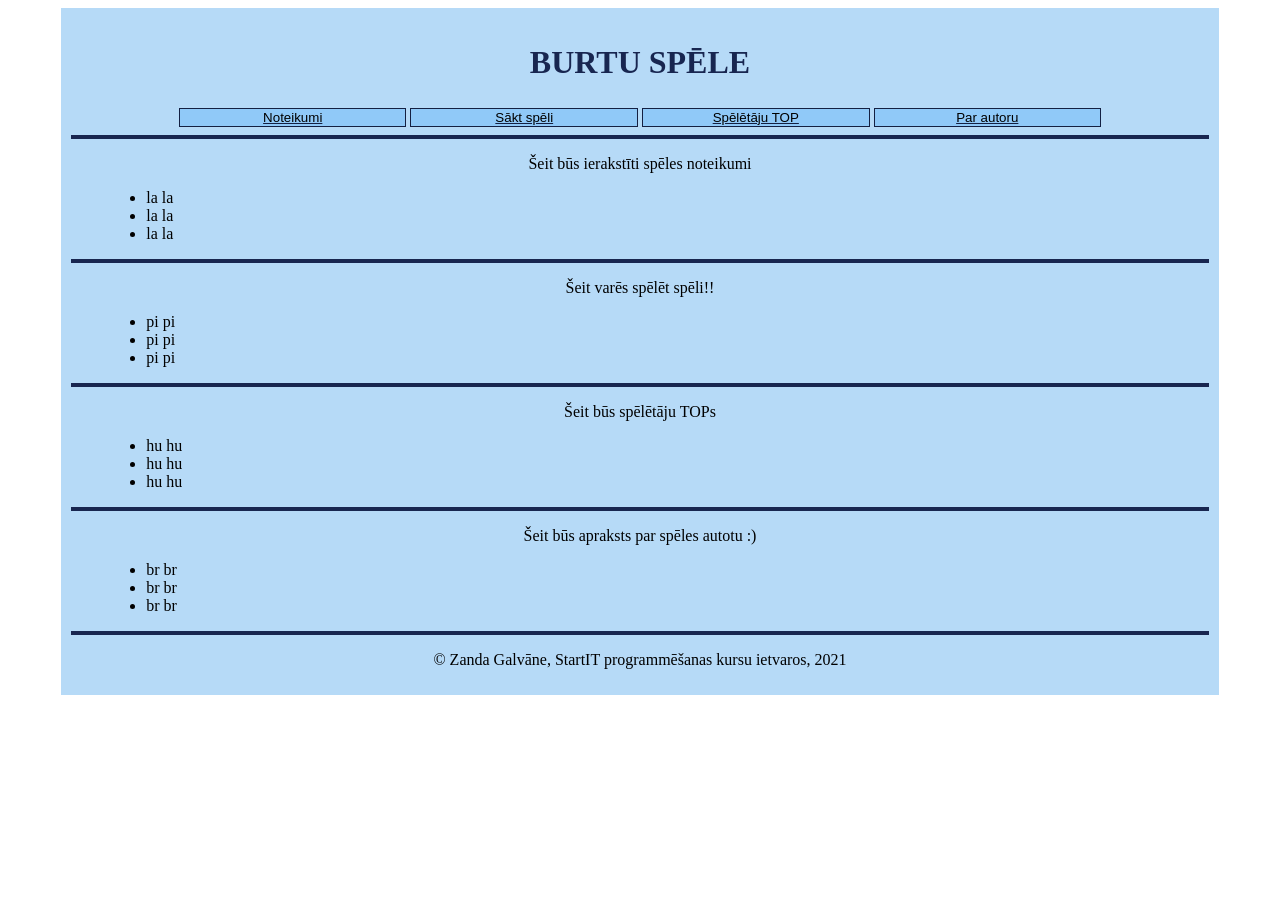
==== index.html @ 294bafbb "Update index.html" ====
<!DOCTYPE html>
<html lang="en">
<head>
    <link href="style.css" rel="stylesheet" />
    <meta charset="UTF-8">
    <meta http-equiv="X-UA-Compatible" content="IE=edge">
    <meta name="viewport" content="width=device-width, initial-scale=1.0">
    <title>Zandas burtu spēle</title>
</head>
<body>
    
    <div class="wrapper">
        
        <div>
            <div>
                <h1>BURTU SPĒLE</h1>    
            </div>
            <!--
            <table>
                <th id="noteikumi">Noteikumi</th>
                <th id="sakt_speli">Sākt spēli</th>
                <th id="top">Spēlētāju TOP</th>
                <th id="autors">Par autoru</th>
            </table>
            -->
            <div class="galva">
                <button class="poga" onclick="openCity('noteikumi')">Noteikumi</button>
                <button class="poga" onclick="openCity('sakt_speli')">Sākt spēli</button>
                <button class="poga" onclick="openCity('top')">Spēlētāju TOP</button>
                <button class="poga" onclick="openCity('autors')">Par autoru</button>
            </div>
        </div>
        <hr/>
        <div>
            <h2 id="noteikumi" class="galva city" style="display:none">Noteikumi</h2>
            <p>Šeit būs ierakstīti spēles noteikumi</p>
            <ul>
                <li>la la</li>
                <li>la la</li>
                <li>la la</li>
            </ul>
        </div>
        <hr/>

        <div>
            <h2 id="sakt_speli" class="galva city" style="display:none">Sākt spēli</h2>
            <p>Šeit varēs spēlēt spēli!!</p>
            <ul>
                <li>pi pi</li>
                <li>pi pi</li>
                <li>pi pi</li>
            </ul>
        </div>
        <hr/>

        <div>
            <h2 id="top" class="galva city" style="display:none">Spēlētāju TOP</h2>
            <p>Šeit būs spēlētāju TOPs</p>
            <ul>
                <li>hu hu</li>
                <li>hu hu</li>
                <li>hu hu</li>
            </ul>
        </div>
        <hr/>

        <div>
            <h2 id="autors" class="galva city" style="display:none">Par autoru</h2>
            <p>Šeit būs apraksts par spēles autotu :)</p>
            <ul>
                <li>br br</li>
                <li>br br</li>
                <li>br br</li>
            </ul>
        </div>
        <hr/>

        
       
            <div id="Paris" class="w3-container city" style="display:none">
                <h2>Paris</h2>
                <p>Paris is the capital of France.</p> 
            </div>
            
            <div id="Tokyo" class="w3-container city" style="display:none">
                <h2>Tokyo</h2>
                <p>Tokyo is the capital of Japan.</p>
            </div>

            <script>
            function openCity(cityName) {
                var i;
                var x = document.getElementsByClassName("city");
                for (i = 0; i < x.length; i++) {
                x[i].style.display = "none";  
                }
                document.getElementById(cityName).style.display = "block";  
            }
            </script>
          
        <footer>
            <p>&copy Zanda Galvāne, StartIT programmēšanas kursu ietvaros, 2021</p>
        </footer>
    </div>
 </body>


</html>
---- style.css ----
.wrapper
{
    background:#b6daf7;
    text-align: center;
	padding: 10px;       
	margin-left: auto;  
	margin-right: auto; 
    width: 90%;
}

h1
{
    text-align: center;
    color: rgb(24, 38, 80);
    padding: 5px;    
} 

/*.galva{

}
*/
li {
    margin-left: 35px;
    text-align: left;
}

.poga{
    width: 20%;
    text-align: center; 
    text-decoration: underline;
    text-decoration-color: rgb(20, 32, 66);
    border: 1px solid rgb(20, 32, 66);
    background-color: #90c9f8;
}

hr{
    border: 2px solid rgb(24, 38, 80);
}







/*
ul
{
    text-align: center;
	padding: 0px; /*➕
}
/*
li
{
    display: inline-block;
}

.game
{
    width: 350px;
    background: black;
	text-align: center;  /*➕
	margin-left: auto;   /*➕
	margin-right: auto;  /*➕
}
/*
.block
{
    display: inline-block;
    background: crimson;
    width: 100px;
    height: 100px;
    border:1px solid rgb(116, 1, 1);
	text-align: center;  /*➕
	margin:5px;          /*➕
	font-size: 45px;     /*➕
    vertical-align: top;
}
/*
.block div
{
    display:none;
}

*/
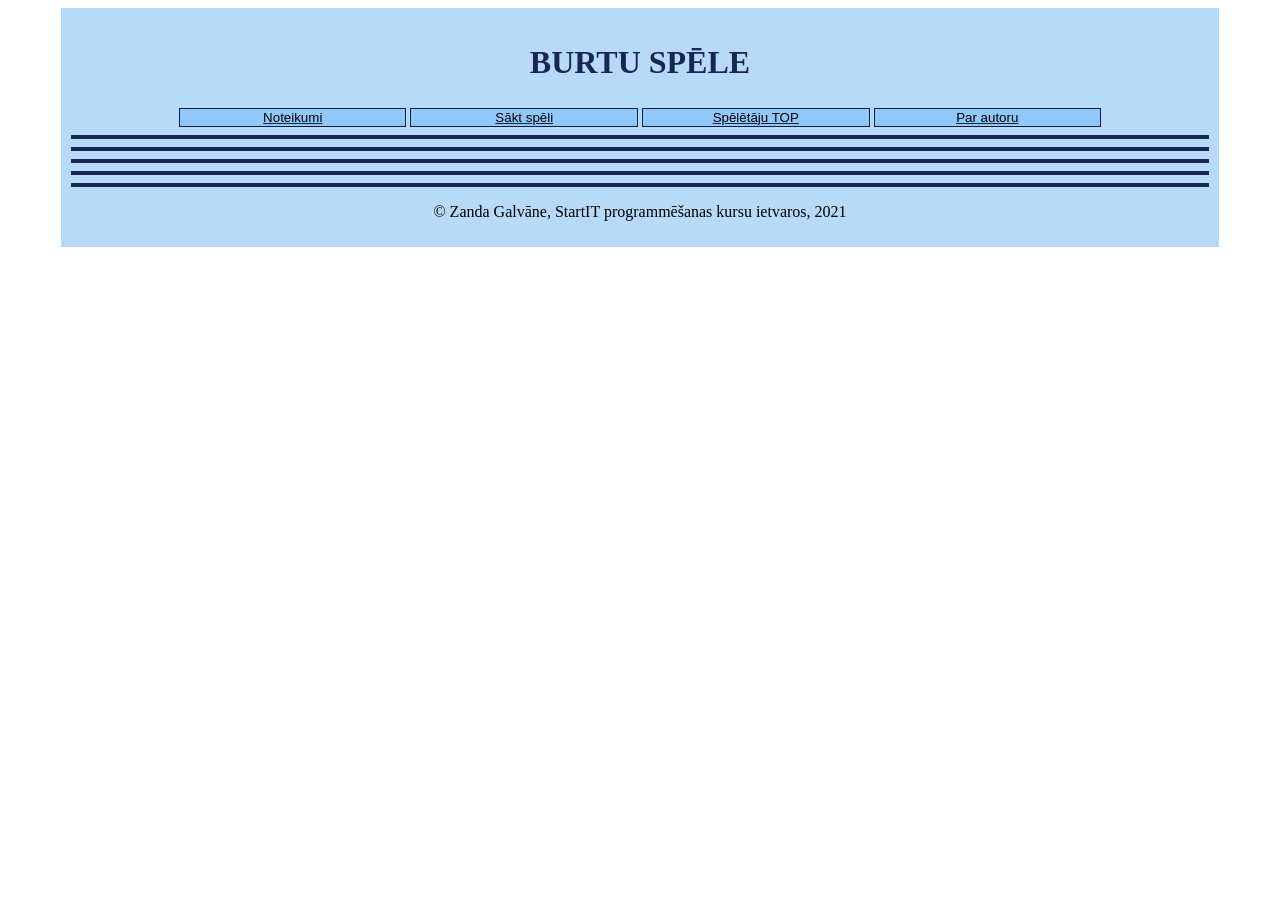
==== commit 2483cbd0: "Update index.html" ====
--- a/index.html
+++ b/index.html
@@ -32,8 +32,8 @@
             </div>
         </div>
         <hr/>
-        <div>
-            <h2 id="noteikumi" class="galva city" style="display:none">Noteikumi</h2>
+        <div id="sakt_speli" class="galva city" style="display:none">
+            <h2>Noteikumi</h2>
             <p>Šeit būs ierakstīti spēles noteikumi</p>
             <ul>
                 <li>la la</li>
@@ -43,8 +43,8 @@
         </div>
         <hr/>
 
-        <div>
-            <h2 id="sakt_speli" class="galva city" style="display:none">Sākt spēli</h2>
+        <div id="sakt_speli" class="galva city" style="display:none">
+            <h2>Sākt spēli</h2>
             <p>Šeit varēs spēlēt spēli!!</p>
             <ul>
                 <li>pi pi</li>
@@ -54,8 +54,8 @@
         </div>
         <hr/>
 
-        <div>
-            <h2 id="top" class="galva city" style="display:none">Spēlētāju TOP</h2>
+        <div  id="sakt_speli" class="galva city" style="display:none">
+            <h2>Spēlētāju TOP</h2>
             <p>Šeit būs spēlētāju TOPs</p>
             <ul>
                 <li>hu hu</li>
@@ -65,8 +65,8 @@
         </div>
         <hr/>
 
-        <div>
-            <h2 id="autors" class="galva city" style="display:none">Par autoru</h2>
+        <div  id="sakt_speli" class="galva city" style="display:none">
+            <h2>Par autoru</h2>
             <p>Šeit būs apraksts par spēles autotu :)</p>
             <ul>
                 <li>br br</li>
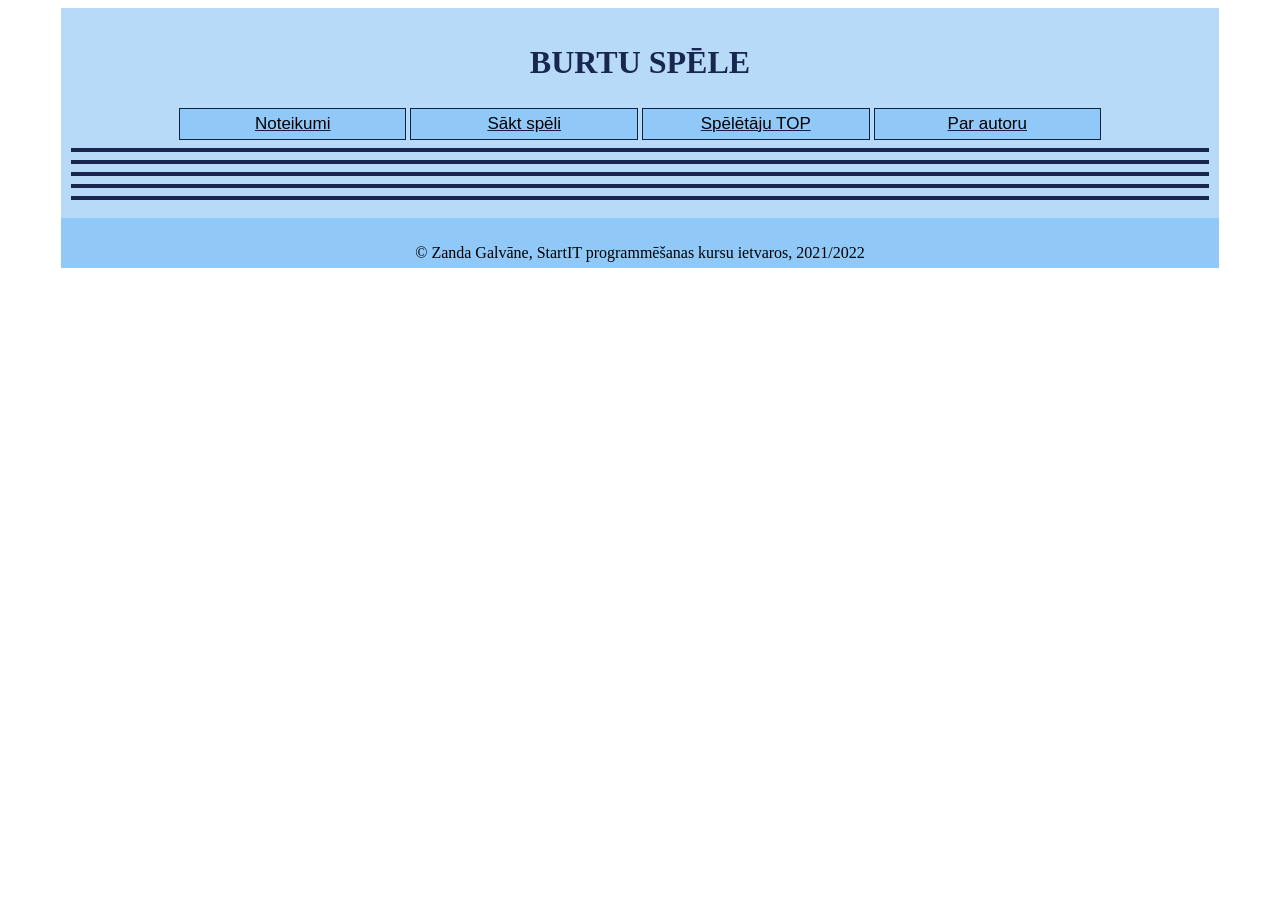
==== commit 5fe5aa98: "labojumi" ====
--- a/index.html
+++ b/index.html
@@ -32,7 +32,7 @@
             </div>
         </div>
         <hr/>
-        <div id="sakt_speli" class="galva city" style="display:none">
+        <div id="noteikumi" class="galva city" style="display:none">
             <h2>Noteikumi</h2>
             <p>Šeit būs ierakstīti spēles noteikumi</p>
             <ul>
@@ -54,7 +54,7 @@
         </div>
         <hr/>
 
-        <div  id="sakt_speli" class="galva city" style="display:none">
+        <div  id="top" class="galva city" style="display:none">
             <h2>Spēlētāju TOP</h2>
             <p>Šeit būs spēlētāju TOPs</p>
             <ul>
@@ -65,7 +65,7 @@
         </div>
         <hr/>
 
-        <div  id="sakt_speli" class="galva city" style="display:none">
+        <div  id="autors" class="galva city" style="display:none">
             <h2>Par autoru</h2>
             <p>Šeit būs apraksts par spēles autotu :)</p>
             <ul>
@@ -99,10 +99,12 @@
             }
             </script>
           
-        <footer>
-            <p>&copy Zanda Galvāne, StartIT programmēšanas kursu ietvaros, 2021</p>
-        </footer>
+        
     </div>
+    <footer>
+        <p>&copy Zanda Galvāne, StartIT programmēšanas kursu ietvaros, 2021/2022</p>
+    </footer>
+
  </body>
 
 
--- a/style.css
+++ b/style.css
@@ -2,7 +2,7 @@
 
 
 
-.wrapper
+.wrapper, footer
 {
     background:#b6daf7;
     text-align: center;
@@ -31,6 +31,8 @@
 .poga{
     width: 20%;
     text-align: center; 
+    font-size: 17px ;
+    padding: 5px;
     text-decoration: underline;
     text-decoration-color: rgb(20, 32, 66);
     border: 1px solid rgb(20, 32, 66);
@@ -40,6 +42,13 @@
 hr{
     border: 2px solid rgb(24, 38, 80);
 }
+
+footer{
+    background-color: #90c9f8;
+    height: 30px;
+    
+   }
+
 
 
 
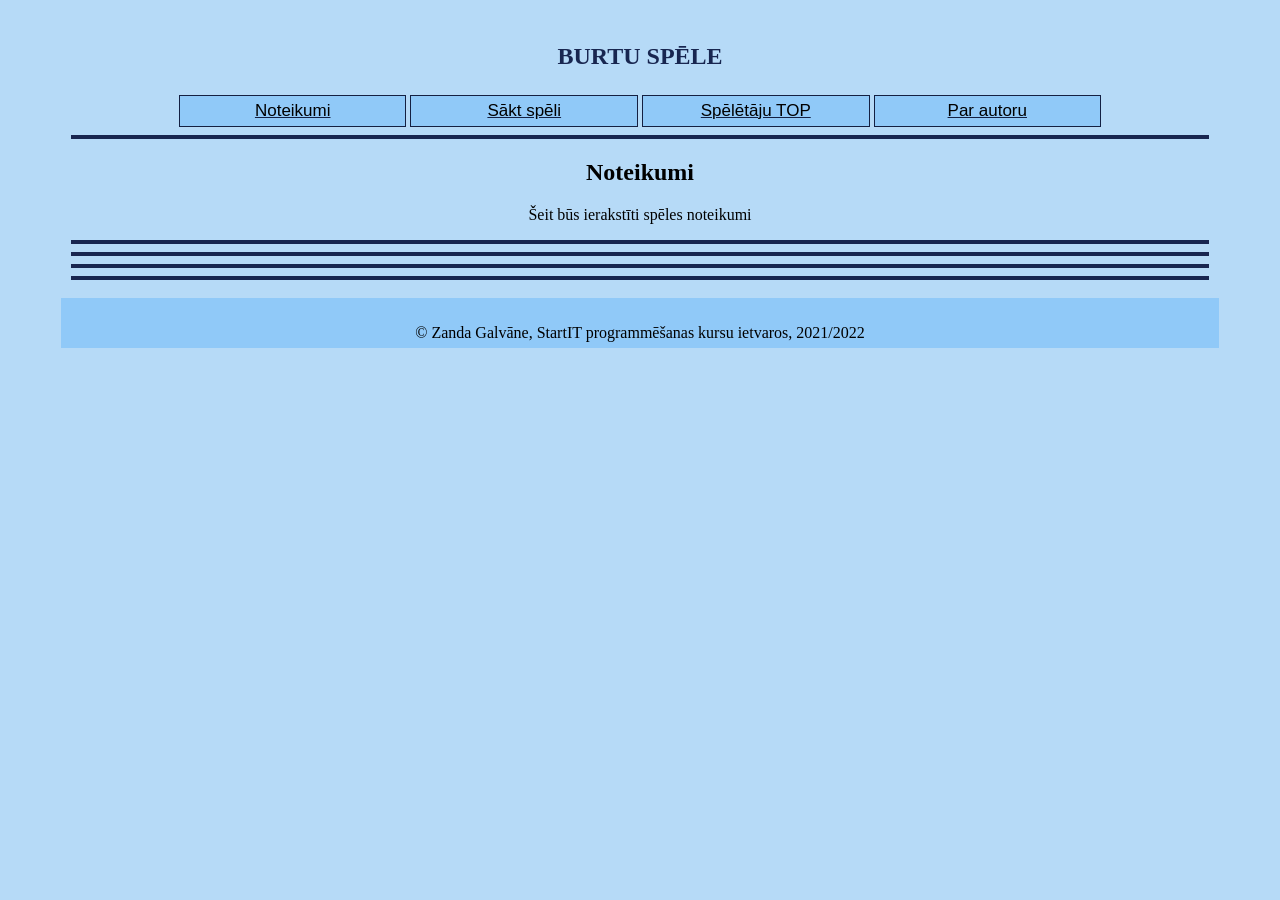
==== commit 810dfc84: "vvvv" ====
--- a/index.html
+++ b/index.html
@@ -1,111 +1,174 @@
-
 <!DOCTYPE html>
 <html lang="en">
-<head>
-    <link href="style.css" rel="stylesheet" />
-    <meta charset="UTF-8">
-    <meta http-equiv="X-UA-Compatible" content="IE=edge">
-    <meta name="viewport" content="width=device-width, initial-scale=1.0">
-    <title>Zandas burtu spēle</title>
-</head>
-<body>
-    
-    <div class="wrapper">
-        
-        <div>
-            <div>
-                <h1>BURTU SPĒLE</h1>    
+    <head>
+        <meta charset="UTF-8">
+        <meta http-equiv="X-UA-Compatible" content="IE=edge">
+        <meta name="viewport" content="width=device-width, initial-scale=1.0">
+        <link href="style.css" rel="stylesheet" />
+        <title>Zandas burtu spēle</title>
+    </head>
+
+    <body>
+        <div class="wrapper">
+            <nav>
+                <div>
+                    <h1>BURTU SPĒLE</h1>    
+                </div>
+                <div class="menu">
+                    <button class="poga" onclick="atvert('noteikumi')">Noteikumi</button>
+                    <button class="poga" onclick="atvert('sakt_speli')">Sākt spēli</button>
+                    <button class="poga" onclick="atvert('top')">Spēlētāju TOP</button>
+                    <button class="poga" onclick="atvert('autors')">Par autoru</button>
+                </div>
+            </nav>
+            <hr>
+            <div id="noteikumi" class="nodala" style="display: block;">
+                <h2>Noteikumi</h2>
+                <p>Šeit būs ierakstīti spēles noteikumi</p>
             </div>
-            <!--
-            <table>
-                <th id="noteikumi">Noteikumi</th>
-                <th id="sakt_speli">Sākt spēli</th>
-                <th id="top">Spēlētāju TOP</th>
-                <th id="autors">Par autoru</th>
-            </table>
-            -->
-            <div class="galva">
-                <button class="poga" onclick="openCity('noteikumi')">Noteikumi</button>
-                <button class="poga" onclick="openCity('sakt_speli')">Sākt spēli</button>
-                <button class="poga" onclick="openCity('top')">Spēlētāju TOP</button>
-                <button class="poga" onclick="openCity('autors')">Par autoru</button>
+            <hr>
+
+            <div id="sakt_speli" class="nodala" style="display: none;">
+                <h2>Sākt spēli</h2>
+                <h4>Ievadi savu vārdu un cik garus vārdus minēsi!</h4>
+                <form>
+                    <label for="speletajs">Spēlētāja vārds</label>
+                    <input id="speletajs">
+                    <br>
+                    <label for="skaits">Burtu skaits (4 - 6)</label>
+                    <input id="skaits" type="number" min="4" max="6">
+                    <br>
+                    <input type="button" onclick="sakums(skaits.value)" value="Sākt spēli!">
+                    <div id="spele">
+                        <div id="laiks"> Spēles laiks 20 s</div>
+                        <div id="punkti"> Punkti = 0 </div>
+                        <div id="vards"></div>
+                        <input id="atbilde" style="display:none">
+                        <input id="mini" onclick="parbaude(atbilde.value)" value="Pārbaudīt vārdu" style="display:none">
+                    </div>
+                </form>
             </div>
-        </div>
-        <hr/>
-        <div id="noteikumi" class="galva city" style="display:none">
-            <h2>Noteikumi</h2>
-            <p>Šeit būs ierakstīti spēles noteikumi</p>
-            <ul>
-                <li>la la</li>
-                <li>la la</li>
-                <li>la la</li>
-            </ul>
-        </div>
-        <hr/>
+            <hr>
 
-        <div id="sakt_speli" class="galva city" style="display:none">
-            <h2>Sākt spēli</h2>
-            <p>Šeit varēs spēlēt spēli!!</p>
-            <ul>
-                <li>pi pi</li>
-                <li>pi pi</li>
-                <li>pi pi</li>
-            </ul>
-        </div>
-        <hr/>
+            <div id="top" class="nodala" style="display: none;">
+                <h2>Spēlētāju TOP</h2>
+                <table id="tabula">
+                    <tbody><tr><th>Spēlētājs</th><th>Rezultāts</th></tr>  
+                    </tbody><div id="rezultati">te vēlāk būs rezultāti</div></table>
+            
+            </div>
+            <hr>
 
-        <div  id="top" class="galva city" style="display:none">
-            <h2>Spēlētāju TOP</h2>
-            <p>Šeit būs spēlētāju TOPs</p>
-            <ul>
-                <li>hu hu</li>
-                <li>hu hu</li>
-                <li>hu hu</li>
-            </ul>
-        </div>
-        <hr/>
-
-        <div  id="autors" class="galva city" style="display:none">
-            <h2>Par autoru</h2>
-            <p>Šeit būs apraksts par spēles autotu :)</p>
-            <ul>
-                <li>br br</li>
-                <li>br br</li>
-                <li>br br</li>
-            </ul>
-        </div>
-        <hr/>
-
-        
-       
-            <div id="Paris" class="w3-container city" style="display:none">
-                <h2>Paris</h2>
-                <p>Paris is the capital of France.</p> 
+            <div id="autors" class="nodala" style="display: none;">
+                <h2>Par autoru</h2>
             </div>
-            
-            <div id="Tokyo" class="w3-container city" style="display:none">
-                <h2>Tokyo</h2>
-                <p>Tokyo is the capital of Japan.</p>
-            </div>
-
-            <script>
-            function openCity(cityName) {
-                var i;
-                var x = document.getElementsByClassName("city");
-                for (i = 0; i < x.length; i++) {
-                x[i].style.display = "none";  
+            <hr>
+            <script async="" src="//www.google-analytics.com/analytics.js"></script><script>
+            // funkcija, kas atver lapas nodaļu ar indentifikatoru nid un citas daļas aizver
+                function atvert(nid) {
+                    var i;
+                    var x = document.getElementsByClassName("nodala");
+                    for (i = 0; i < x.length; i++) {
+                        x[i].style.display = "none";  
+                    }
+                    document.getElementById(nid).style.display = "block";  
+                    if(nid === "top"){
+                        //te vēlāk būs kods, kas saņems rezultātus no servera un pārādīs tabulā
+                        paradaRezultatus();
+                    }
                 }
-                document.getElementById(cityName).style.display = "block";  
+            // te sākas spēles kods   
+            var vardi=["kaza","pele","galds","kalns","dators","pasaka"]; 
+            //vārdu masīvs, lai viss strādātu, pēc kārtas jāliek vienāds daudzums viena garuma vārdu augošā garumā
+            var vards; //vārds, ko dators liks minēt
+            var sajaukts; // vārds, ko dators likt minēt, bet ar sajauktiem burtiem
+            var bsk; //burtu skaits
+            var sekundes; //spēlei atvēlētais laiks
+            var skaitaLaiku; //lielums, kas ļaus apturēt spēles laiku
+            // funkcija pārbauda vai nav beidzies spēles laiks un rāda laiku un punktus
+            function laiks(){
+                if(sekundes >0){
+                    sekundes--;
+                    document.getElementById("laiks").innerHTML="Spēles laiks " + sekundes +"s "; 
+                    document.getElementById("punkti").innerHTML="Punkti = " + punkti; 
+                }else{
+                    clearInterval(skaitaLaiku); //beidz laika uzskaiti
+                    let saglabat=prompt("Vai vēlies saglabāt savu rezultātu? (j/n)");
+                    if(saglabat === "j"){
+                        //te vēlāk būs kods kas sūtīs rezultātu uz serveri
+                    } 
+                    document.getElementById("atbilde").style="display:none";
+                    document.getElementById("atbilde").value="";
+                    document.getElementById("mini").style="display:none";
+                    document.getElementById("vards").innerHTML="";
+                    atvert("top"); //pāriet uz rezultātu sadaļu
+                }
+            }
+            // funkcija izvēlas random vārdu, to sajauc un parāda
+            function paradaVardu(){
+                let vardaNr=Math.floor(Math.random()*2+(bsk-4)*2); // 2 - cik vārdu ar vienādu garumu
+                vards=vardi[vardaNr];
+                sajaukts=vards;
+                for(let i=0; i<bsk && sajaukts === vards; i++){
+                    let rnd=Math.floor(Math.random()*bsk);
+                    sajaukts=sajaukts.substring(rnd)+sajaukts.substring(0,rnd);
+                }
+                document.getElementById("vards").innerHTML=sajaukts;
+                document.getElementById("atbilde").style="display:block";
+                document.getElementById("mini").style="display:block";
+            }
+            // funkcija nosaka burtu skaitu un sākt spēli
+            function sakums(n){
+                if(n>=4 && n<=6){
+                    bsk=n;
+                    sekundes=20;
+                    punkti=0;
+                    skaitaLaiku=setInterval(laiks,1000);
+                    paradaVardu();
+                }
+            }
+            // funkcija sagatavo lodziņu cita vārda minēšanai'
+            function atminets(){
+                document.getElementById("atbilde").style="background:grey";
+                document.getElementById("atbilde").value="";
+                paradaVardu();
+            }
+            //funkcija pārbauda vai ievadītais vārds sakrīt ar datora iedomāto
+            function parbaude(ievads){
+                if(ievads.length==bsk){
+                    if(ievads===vards){
+                        document.getElementById("atbilde").style="background:green";
+                        setTimeout(atminets,1000); // uz 1 s pārāda zaļu fonu kā zīmi ka vārds uzminēts
+                        punkti++;
+                    }
+                }
+            }
+            //funkcija dinamiski papildinās rezultātu tabulu
+            function paradaRezultatus(){
+                // ja rezultātu bloks jau vienreiz rādīts, to izdzēš
+                if(document.getElementById("rezultati")!= null){
+                    document.getElementById("rezultati").remove();
+                }
+                let rez=document.createElement("div");
+                rez.setAttribute("id", "rezultati");
+                rez.innerHTML="te vēlāk būs rezultāti";
+                document.getElementById("tabula").appendChild(rez);
+                // te vēlāk būs cikls, kas tabulā liks rezultātus
             }
             </script>
-          
-        
-    </div>
-    <footer>
-        <p>&copy Zanda Galvāne, StartIT programmēšanas kursu ietvaros, 2021/2022</p>
-    </footer>
+        </div>
+ 
+            <script>
+                (function(i,s,o,g,r,a,m){i['GoogleAnalyticsObject']=r;i[r]=i[r]||function(){
+                (i[r].q=i[r].q||[]).push(arguments)},i[r].l=1*new Date();a=s.createElement(o),
+                m=s.getElementsByTagName(o)[0];a.async=1;a.src=g;m.parentNode.insertBefore(a,m)
+                })(window,document,'script','//www.google-analytics.com/analytics.js','ga');
+                ga('create', 'UA-55449998-1', 'auto');
+                ga('send', 'event', 'RunPgm');
+            </script>
 
- </body>
-
-
+        <footer>
+            <p>&copy Zanda Galvāne, StartIT programmēšanas kursu ietvaros, 2021/2022</p>
+        </footer>
+    </body>
 </html>
--- a/style.css
+++ b/style.css
@@ -1,5 +1,7 @@
 
-
+body{
+    background-color: #b6daf7;
+}
 
 
 .wrapper, footer
@@ -12,6 +14,10 @@
     width: 90%;
 }
 
+form{
+    text-align: center;
+}
+
 h1
 {
     text-align: center;
@@ -19,10 +25,6 @@
     padding: 5px;    
 } 
 
-/*.galva{
-
-}
-*/
 li {
     margin-left: 35px;
     text-align: left;
@@ -43,6 +45,9 @@
     border: 2px solid rgb(24, 38, 80);
 }
 
+table, tr, th{
+    border: 1px solid rgb(24, 38, 80);
+}
 footer{
     background-color: #90c9f8;
     height: 30px;
